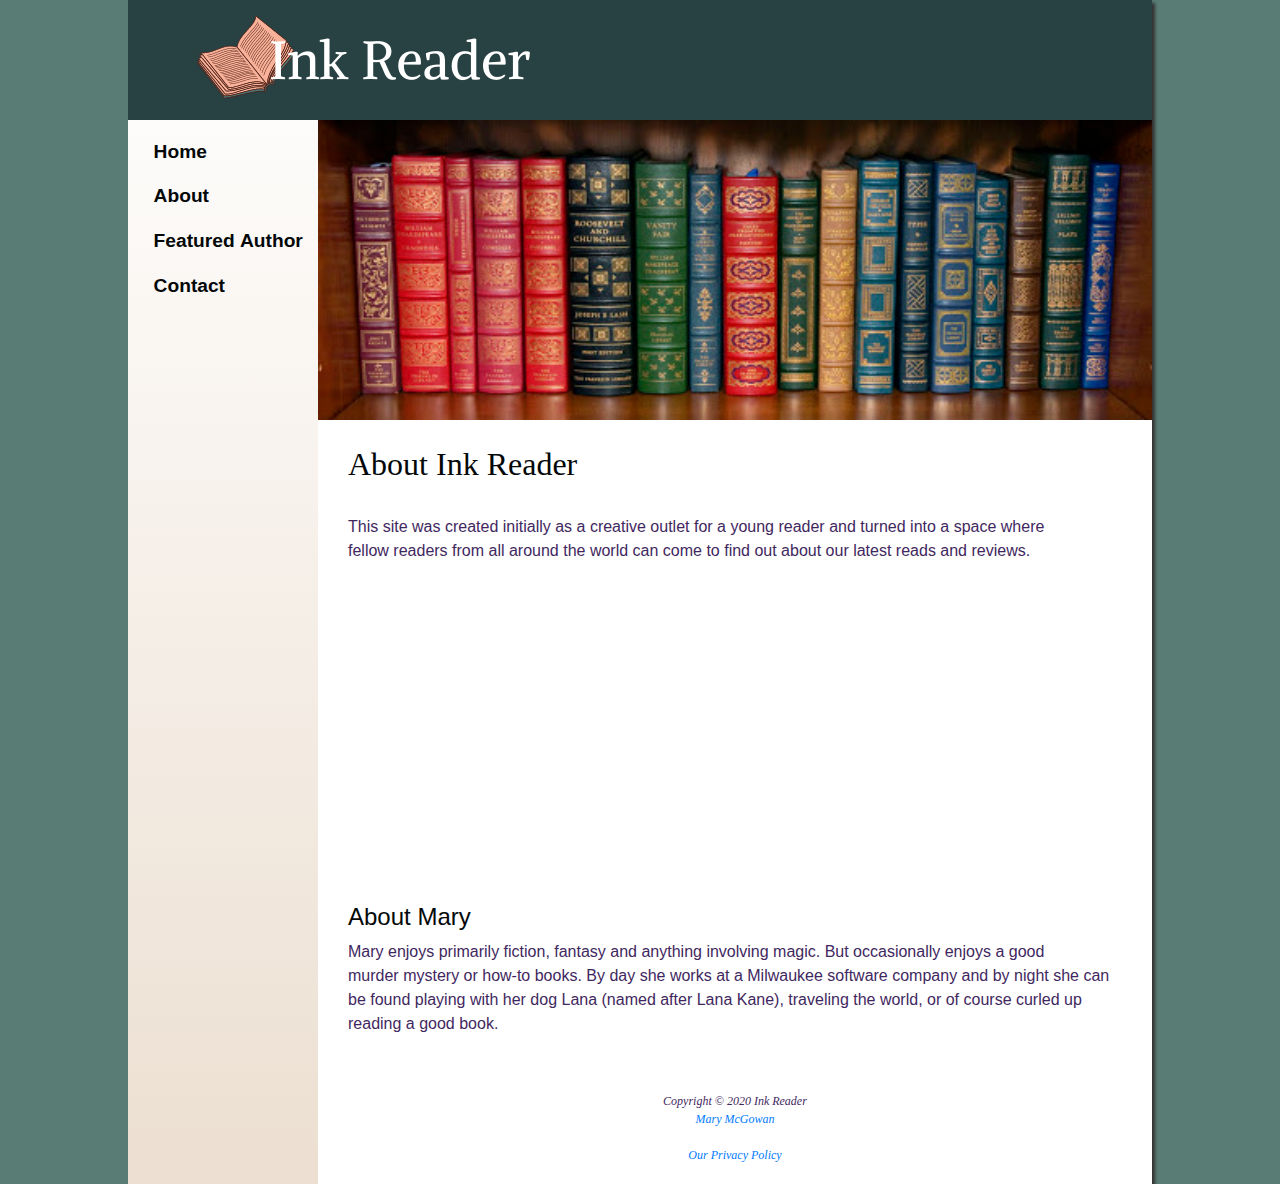
==== InkReaders/about.html @ 0ea0b3d1 "Initial commit" ====
<!DOCTYPE html>
<html lang="en">
<head>
    <link crossorigin="anonymous" href="https://stackpath.bootstrapcdn.com/bootstrap/4.5.2/css/bootstrap.min.css"
          integrity="sha384-JcKb8q3iqJ61gNV9KGb8thSsNjpSL0n8PARn9HuZOnIxN0hoP+VmmDGMN5t9UJ0Z" rel="stylesheet">
    <title>Ink Reader :: About</title>
    <meta charset="UTF-8">
    <link rel="stylesheet" href="ink.css">
</head>
<body>
<div id="wrapper">
    <header>

    </header>
    <nav>
        <ul class="nav flex-sm-column">
            <li class="nav-item">
                <a class="nav-link active" href="index.html">Home</a>
            </li>
            <li class="nav-item">
                <a class="nav-link" href="about.html">About</a>
            </li>
            <li class="nav-item">
                <a class="nav-link" href="author.html">Featured&nbsp;Author</a>
            </li>
            <li class="nav-item">
                <a class="nav-link" href="contact.html">Contact</a>
            </li>
        </ul>
    </nav>
    <div id="abouthero"></div>
    <main>
        <br>
        <h2>About Ink Reader</h2>
        <br>
        <p>This site was created initially as a creative outlet for a young reader and turned into a space where <br>
            fellow readers from all around the world can come to find out about our latest reads and reviews. <br></p>
        <div id="inkhero"></div>
        <br>
        <h3>About Mary </h3>
        <p>Mary enjoys primarily fiction, fantasy and anything involving magic. But occasionally enjoys a good <br>
        murder mystery or how-to books. By day she works at a Milwaukee software company and by night she can <br>
        be found playing with her dog Lana (named after Lana Kane), traveling the world, or of course curled up <br>
        reading a good book.
    </main>
    <footer>
        Copyright &copy; 2020 Ink Reader <br>
        <a href="mailto:MaryMcGowan@fakeemail.com">Mary McGowan</a>
        <br><br>
        <a href="privacy.html">Our Privacy Policy</a>
    </footer>
</div>
</body>
</html>
---- InkReaders/ink.css ----
* {
    box-sizing: border-box;
}


body {
    background-color: #597C74;
    font-family: Arial, Helvetica, sans-serif;
    color: #666666;
}

label {
    float: left;
    display: block;
    text-align: right;
    width: 120px;
    padding-right: 10px;
}

input, textarea {
    display: block;
    margin-bottom: 20px;
}

input[type="submit"] {
    margin-left: 12em;
}

td {
    padding: 0.5em;
    border: 1px #3399CC solid;
    text-align: center;

}

th {
    padding: 0.5em;
    border: 1px #3399CC solid;
}


#wrapper {
    width: 80%;
    margin-left: auto;
    margin-right: auto;
    color: #3F2860;
    background-color: #FFFFFF;
    min-width: 960px;
    max-width: 2048px;
    box-shadow: 3px 3px 3px #333333;
    border-width: 1px;
    border-color: #FFFFFF;
    background-image: linear-gradient(to bottom, #FFFFFF, #ECDFD1);
    background-repeat: no-repeat;
}

#contact {
    font-size: 90%;
}

video, embed, video a {
    float: right;
    padding-left: 20px;
}

figure {
    position: absolute;
    left: 280px;
    text-align: center;
    opacity: .25;
}

header {
    background-color: #284243;
    background-image: url("Ink Reader Logo.png");
    background-repeat: no-repeat;
    background-position: left;
    height: 120px;
    display: block;
}

h1 {
    margin-bottom: 0;
    margin-top: 0;
    font-size: 3em;
    font-family: Georgia, "Times New Roman", serif;
    letter-spacing: 0.25em;
    color: #040809;
}

h2 {
    font-family: Georgia, "Times New Roman", serif;
    color: #040809;
    font-size: 2em;

}

h3 {
    color: #040809;
    font-size: 1.5em;
}


nav {
    font-weight: bold;
    float: left;
    width: 160px;
    padding: 0.5em;
    display: block;
    font-size: 120%;

}

nav ul {
    list-style-type: none;
    padding-left: 0;
    font-size: 1em;

}

nav a:link {
    color: #040809;
}

nav a:visited {
    color: #344873;
}

nav a:hover {
    color: #a52a2a;

}

main {
    padding-top: 1px;
    padding-right: 20px;
    padding-bottom: 20px;
    display: block;
    margin-left: 190px;
    padding-left: 30px;
    background-color: #FFFFFF;

}

figure {
    display: block;
    position: absolute;
    left: 280px;
    text-align: center;
}

figcaption {
    display: block;
}

aside {
    display: block;
}

article {
    display: block;
}

section {
    display: block;
}

#mobile {
    display: none;
}

#desktop {
    display: inline;
}

#homehero {
    height: 300px;
    background-image: url("home.jpg");
    background-size: 100% 100%;
    background-repeat: no-repeat;
    margin-left: 190px;
}

#authorhero {
    height: 300px;
    background-image: url("books.jpg");
    background-size: 100% 100%;
    background-repeat: no-repeat;
    margin-left: 190px;
}

#abouthero {
    height: 300px;
    background-image: url("about.jpg");
    background-size: 100% 100%;
    background-repeat: no-repeat;
    margin-left: 190px;
}

#inkhero {
    height: 300px;
    width: 533px;
    background-image: url("Mary McGowan.jpg");
    background-size: 100% 100%;
    background-repeat: no-repeat;
    margin-left: 50px;
}

#contacthero {
    height: 300px;
    background-image: url("contact.jpg");
    background-size: 100% 100%;
    background-repeat: no-repeat;
    margin-left: 190px;
}


#reviewonehero {
    height: 300px;
    width: 197px;
    background-image: url("Starless Sea.jpg");
    background-size: 100% 100%;
    background-repeat: no-repeat;
    margin-left: 100px;
}
#reviewtwohero {
    height: 300px;
    width: 201px;
    background-image: url("Spinning Silver.jpg");
    background-size: 100% 100%;
    background-repeat: no-repeat;
    margin-left: 100px;
}


#privacyhero {
    height: 300px;
    background-size: 100% 100%;
    background-repeat: no-repeat;
    margin-left: 190px;
    background-image: url("privacy.png");
}



nav a {
    text-decoration: none;
    transition: color 3s ease-out;
}


footer {
    background-color: #FFFFFF;
    font-family: Georgia, "Times New Roman", serif;
    text-align: center;
    font-size: 75%;
    font-style: italic;
    padding: 20px;
    display: block;
    margin-left: 190px;
    float: bottom;
    clear: both;
}

@media only screen and (max-width: 64em) {
    body {
        margin: 0;
        padding: 0;
        background-color: #FFFFFF;
    }

    #wrapper {
        min-width: 0;
        width: auto;
        border: none;
        box-shadow: none;
    }

    header {
        padding-top: 1px;
        padding-bottom: 0.5em;
        height: auto;
    }

    main {
        margin-left: 0;
        font-size: 90%;
        clear: both;
    }

    nav {
        float: none;
        width: auto;
        text-align: center;
        padding: 0.5em;
    }

    nav li {
        display: inline;
        padding-top: 0.25em;
        padding-bottom: 0.25em;
        padding-left: 0.75em;
        padding-right: 0.75em;
    }


    #homehero {
        height: 200px;
        margin: 0;
    }

    #abouthero {
        height: 200px;
        margin: 0;
    }

    #authorhero {
        height: 200px;
        margin: 0;
    }

    #privacyhero {
        height: 200px;
        margin: 0;
    }


    @media only screen and (max-width: 37.5em) {
        h1 {
            font-size: 2em;
        }

        header {
            padding-top: 10px;
            padding-bottom: 0.5em;
            height: auto;

        }

        main {
            padding-top: 0.1em;
            padding-bottom: 0.1em;
            padding-left: 1em;
            padding-right: 1em;
            font-size: 90%;
        }

        label {
            float: none;
            text-align: left;
        }

        input[type="submit"] {
            margin-left: 0;
        }

        nav a {
            display: block;
        }

        nav li {
            display: block;
            margin: 0;
            border: 2px solid #330000;
        }


        #homehero {
            background-image: none;
            height: 0;
        }

        #abouthero {
            background-image: none;
            height: 0;
        }

        #authorhero {
            background-image: none;
            height: 0;
        }

        #privacyhero {
            background-image: none;
            height: 0;
        }

        footer {
            padding: 0.5em;
            margin: 0;
        }

        #mobile {
            display: inline;
        }

        #desktop {
            display: none;
        }

        video, embed, video a {
            float: none;
        }

        #gallery {
            width: 96%;
        }
    }
}
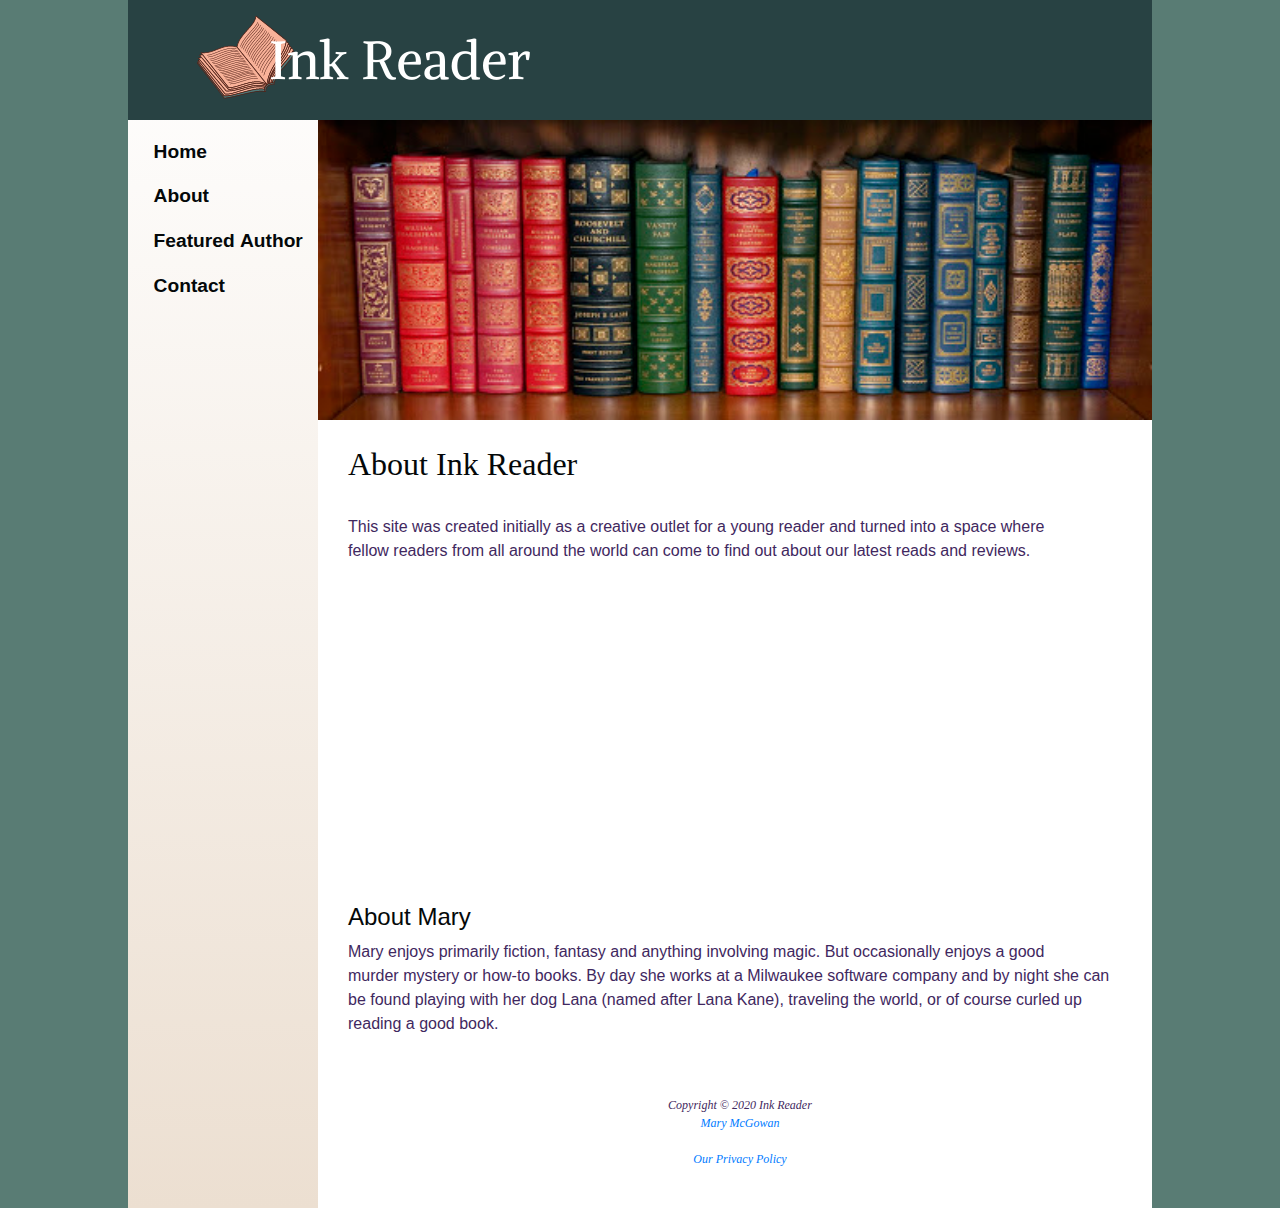
==== commit 309f0447: "Updates" ====
--- a/InkReaders/about.html
+++ b/InkReaders/about.html
@@ -1,9 +1,12 @@
 <!DOCTYPE html>
 <html lang="en">
 <head>
+    <title>Ink Reader :: About</title>
+    <! Created a unique and accurate page title for SEO with name of site>
+    <meta name="description" content="Read about Ink Reader's origins and site creator.">
+    <! Added a page description for SEO>
     <link crossorigin="anonymous" href="https://stackpath.bootstrapcdn.com/bootstrap/4.5.2/css/bootstrap.min.css"
           integrity="sha384-JcKb8q3iqJ61gNV9KGb8thSsNjpSL0n8PARn9HuZOnIxN0hoP+VmmDGMN5t9UJ0Z" rel="stylesheet">
-    <title>Ink Reader :: About</title>
     <meta charset="UTF-8">
     <link rel="stylesheet" href="ink.css">
 </head>
@@ -29,6 +32,7 @@
         </ul>
     </nav>
     <div id="abouthero"></div>
+    <span role="img" aria-label="Books on a shelf"> </span> <! For SEO>
     <main>
         <br>
         <h2>About Ink Reader</h2>
@@ -36,19 +40,23 @@
         <p>This site was created initially as a creative outlet for a young reader and turned into a space where <br>
             fellow readers from all around the world can come to find out about our latest reads and reviews. <br></p>
         <div id="inkhero"></div>
+        <span role="img" aria-label="Picture of site creator"> </span> <! For SEO>
         <br>
         <h3>About Mary </h3>
         <p>Mary enjoys primarily fiction, fantasy and anything involving magic. But occasionally enjoys a good <br>
         murder mystery or how-to books. By day she works at a Milwaukee software company and by night she can <br>
         be found playing with her dog Lana (named after Lana Kane), traveling the world, or of course curled up <br>
         reading a good book.
+
+            <br>
+            <br>
+        <div id="container">
+            Copyright &copy; 2020 Ink Reader <br>
+            <a href="mailto:MaryMcGowan@fakeemail.com">Mary McGowan</a>
+            <br><br>
+            <a href="privacy.html">Our Privacy Policy</a>
+        </div>
     </main>
-    <footer>
-        Copyright &copy; 2020 Ink Reader <br>
-        <a href="mailto:MaryMcGowan@fakeemail.com">Mary McGowan</a>
-        <br><br>
-        <a href="privacy.html">Our Privacy Policy</a>
-    </footer>
 </div>
 </body>
 </html>--- a/InkReaders/ink.css
+++ b/InkReaders/ink.css
@@ -24,18 +24,6 @@
 
 input[type="submit"] {
     margin-left: 12em;
-}
-
-td {
-    padding: 0.5em;
-    border: 1px #3399CC solid;
-    text-align: center;
-
-}
-
-th {
-    padding: 0.5em;
-    border: 1px #3399CC solid;
 }
 
 
@@ -47,7 +35,6 @@
     background-color: #FFFFFF;
     min-width: 960px;
     max-width: 2048px;
-    box-shadow: 3px 3px 3px #333333;
     border-width: 1px;
     border-color: #FFFFFF;
     background-image: linear-gradient(to bottom, #FFFFFF, #ECDFD1);
@@ -55,7 +42,7 @@
 }
 
 #contact {
-    font-size: 90%;
+    font-size: 110%;
 }
 
 video, embed, video a {
@@ -63,13 +50,6 @@
     padding-left: 20px;
 }
 
-figure {
-    position: absolute;
-    left: 280px;
-    text-align: center;
-    opacity: .25;
-}
-
 header {
     background-color: #284243;
     background-image: url("Ink Reader Logo.png");
@@ -80,8 +60,7 @@
 }
 
 h1 {
-    margin-bottom: 0;
-    margin-top: 0;
+    margin: 0;
     font-size: 3em;
     font-family: Georgia, "Times New Roman", serif;
     letter-spacing: 0.25em;
@@ -139,31 +118,8 @@
     margin-left: 190px;
     padding-left: 30px;
     background-color: #FFFFFF;
-
-}
-
-figure {
-    display: block;
-    position: absolute;
-    left: 280px;
-    text-align: center;
-}
-
-figcaption {
-    display: block;
-}
-
-aside {
-    display: block;
-}
-
-article {
-    display: block;
-}
-
-section {
-    display: block;
-}
+}
+
 
 #mobile {
     display: none;
@@ -248,8 +204,7 @@
     transition: color 3s ease-out;
 }
 
-
-footer {
+#container{
     background-color: #FFFFFF;
     font-family: Georgia, "Times New Roman", serif;
     text-align: center;
@@ -257,10 +212,11 @@
     font-style: italic;
     padding: 20px;
     display: block;
-    margin-left: 190px;
+    margin-left: auto;
     float: bottom;
     clear: both;
 }
+
 
 @media only screen and (max-width: 64em) {
     body {
@@ -277,9 +233,9 @@
     }
 
     header {
-        padding-top: 1px;
+        padding-top: 0.5em;
         padding-bottom: 0.5em;
-        height: auto;
+        height: 100px;
     }
 
     main {
@@ -324,17 +280,15 @@
         margin: 0;
     }
 
+    #contacthero {
+        height: 200px;
+        margin: 0;
+    }
+
 
     @media only screen and (max-width: 37.5em) {
         h1 {
             font-size: 2em;
-        }
-
-        header {
-            padding-top: 10px;
-            padding-bottom: 0.5em;
-            height: auto;
-
         }
 
         main {
@@ -361,7 +315,6 @@
         nav li {
             display: block;
             margin: 0;
-            border: 2px solid #330000;
         }
 
 
@@ -385,9 +338,9 @@
             height: 0;
         }
 
-        footer {
-            padding: 0.5em;
-            margin: 0;
+        #contacthero {
+            background-image: none;
+            height: 0;
         }
 
         #mobile {
@@ -402,8 +355,6 @@
             float: none;
         }
 
-        #gallery {
-            width: 96%;
-        }
-    }
-}
+
+    }
+}
